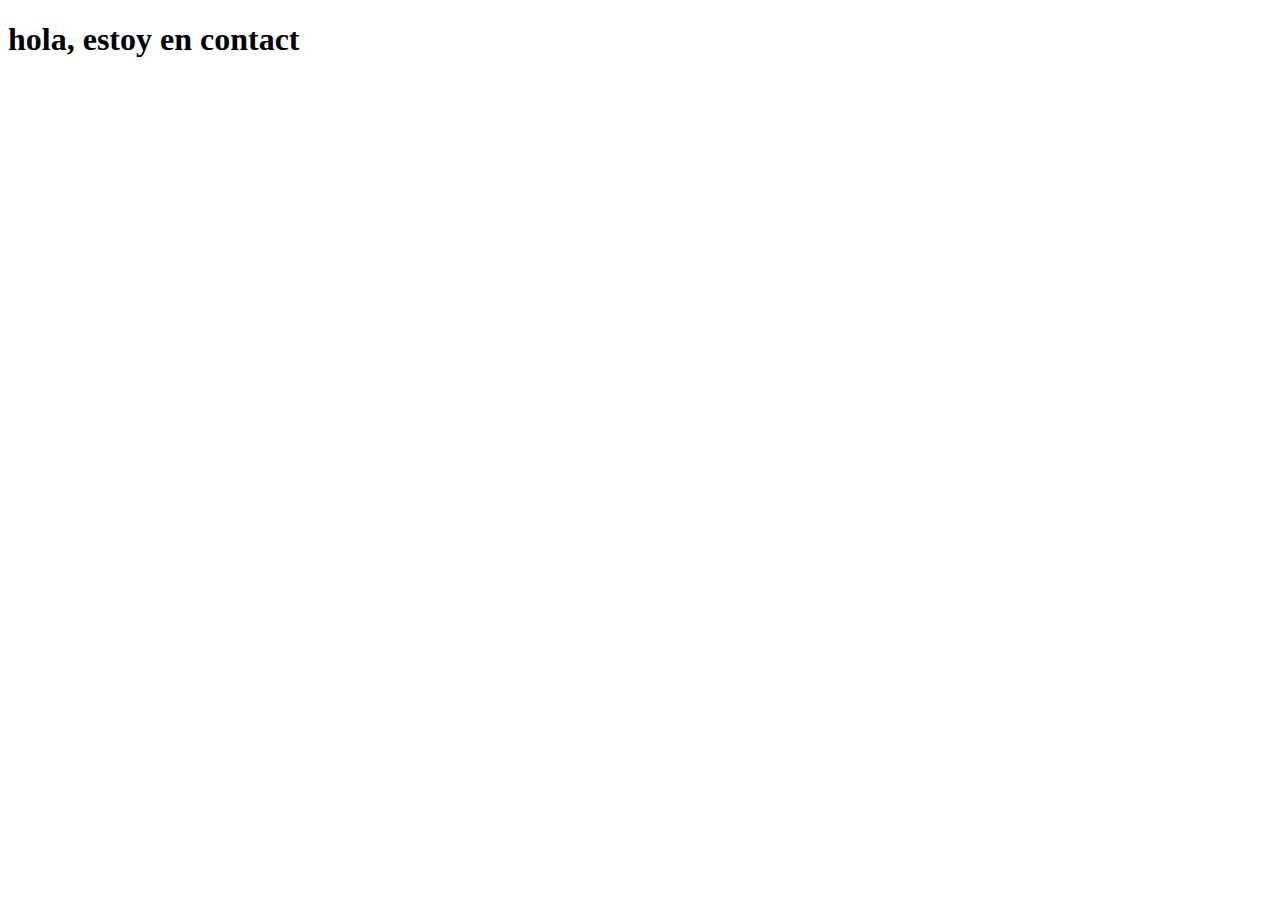
==== contact.html @ 35b25841 "hola" ====
<!DOCTYPE html>
<html lang="en">
<head>
    <meta charset="UTF-8">
    <meta name="viewport" content="width=device-width, initial-scale=1.0">
    <title>Document</title>
</head>
<body>
    <h1>hola, estoy en contact</h1>
</body>
</html>
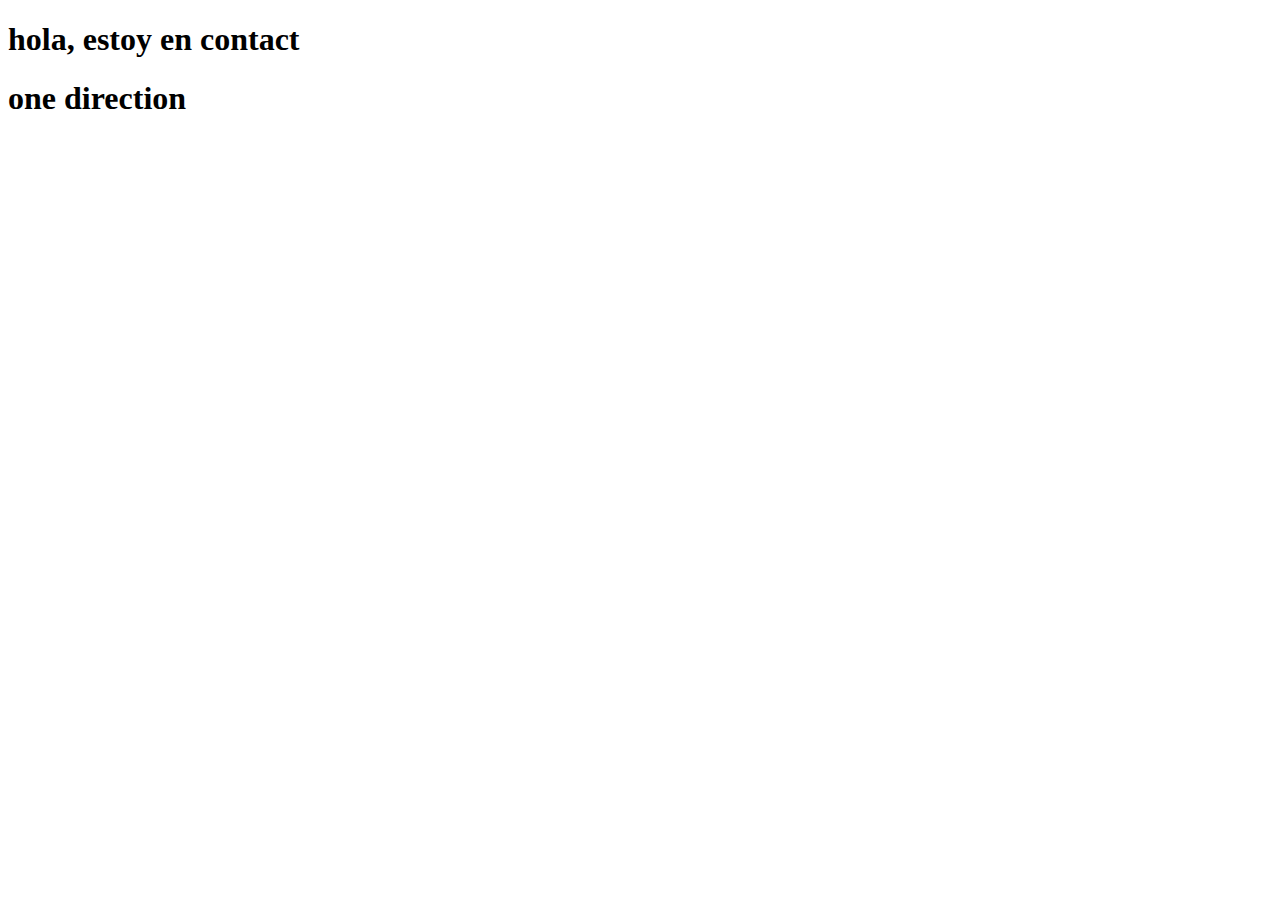
==== commit 32811596: "agregue css" ====
--- a/contact.html
+++ b/contact.html
@@ -7,5 +7,6 @@
 </head>
 <body>
     <h1>hola, estoy en contact</h1>
+    <h1>one direction</h1>
 </body>
 </html>